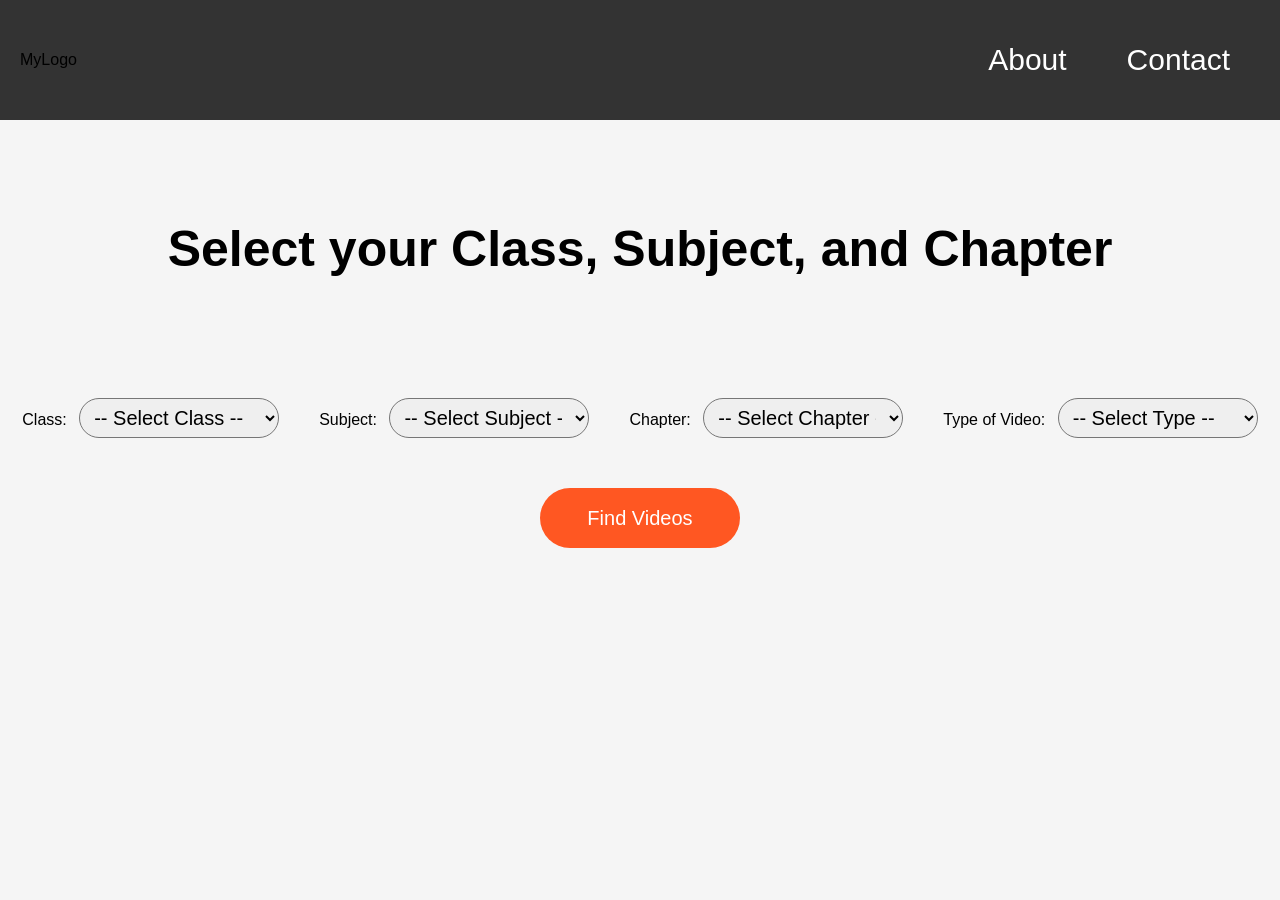
==== frontend/index.html @ 71562c77 "basic backend algorithm v1" ====
<!DOCTYPE html>
<html lang="en">
<head>
    <meta charset="UTF-8">
    <meta name="viewport" content="width=device-width, initial-scale=1.0">
    <title>Video Finder</title>

    <link rel="stylesheet" href="style.css">

    <script src="script.js" type="module" defer></script>
</head>
<body>

    <nav class="navbar">
        <div class="logo">MyLogo</div>
        <ul class="nav-links">
            <li><a href="#">About</a></li>
            <li><a href="#">Contact</a></li>
        </ul>
    </nav>

    <h1 class="instruction">Select your Class, Subject, and Chapter</h1>

    <div class="menu">
        <form action="" id="video-topic">
            <div>
                <label>Class:</label>
                <select id="classSelect">
                <option value="">-- Select Class --</option>
                <option value="9_10">Class 9-10</option>
                <option value="11_12">Class 11-12</option>
                </select>
            </div>

            <div>
                <label>Subject:</label>
                <select id="subjectSelect">
                <option value="">-- Select Subject --</option>
                </select>
            </div>

            <div>
                <label>Chapter:</label>
                <select id="chapterSelect">
                <option value="">-- Select Chapter --</option>
                </select>
            </div>

            <div>
                <label>Type of Video:</label>
                <select id="videoType">
                <option value="">-- Select Type --</option>
                <option value="first-time">First Time</option>
                <option value="one-shot">One Shot</option>
                <option value="revision">Revision</option>
                <option value="problem-solving">Problem Solving</option>
                </select>
            </div>
        </form>
        <button class="find-videos-button" form="video-topic" type="button">Find Videos</button>
    </div>
</body>
</html>
---- frontend/style.css ----
body {
  font-family: Arial, sans-serif;
  background-color: #f5f5f5;
  margin: 0;
  padding: 0; 
}

.navbar {
  display: flex;
  justify-content: space-between; 
  align-items: center;            
  padding: 10px 20px;
  background-color: #333;
  height: 100px;
}

.nav-links {
  display: flex;                  
  list-style: none;
  margin: 0;
  padding: 0;
  font-size: 30px;
}

.nav-links li {
  margin: 30px;
}

.nav-links a {
  color: white;
  text-decoration: none;
}


.instruction {
    width: fit-content;
    display: block;
    margin: 100px auto;
    font-size: 50px;
}

form {
    display: flex;            /* Enables flexbox */
    justify-content: center;  /* Centers the group on the page */
    align-items: center;      /* Vertically aligns labels and selects */
    gap: 40px;                /* Creates even spacing between the pairs */
    width: 100%;              /* Ensures it spans the full width */
    padding: 20px 0;
}

.menu {
    width: 100%;
}

/* Optional: adds a little space between label and dropdown */
label {
    margin-right: 8px;
    width: auto;
}

select {
    height: 40px;
    width: 200px;
    border-radius: 30px;
    font-size: 20px;
    padding: 5px 10px;
}


.find-videos-button {
    display: block;
    margin: 30px auto;
    height: 60px;
    width: 200px;
    font-size: 20px;
    border-radius: 100px;
    background-color: #ff5722;
    color: white;
    border: none;
}

.find-videos-button:hover {
    transition: 0.3s;
    background-color: #333;
    color: white;
    cursor: pointer;
    transform: scale(1.05);
}
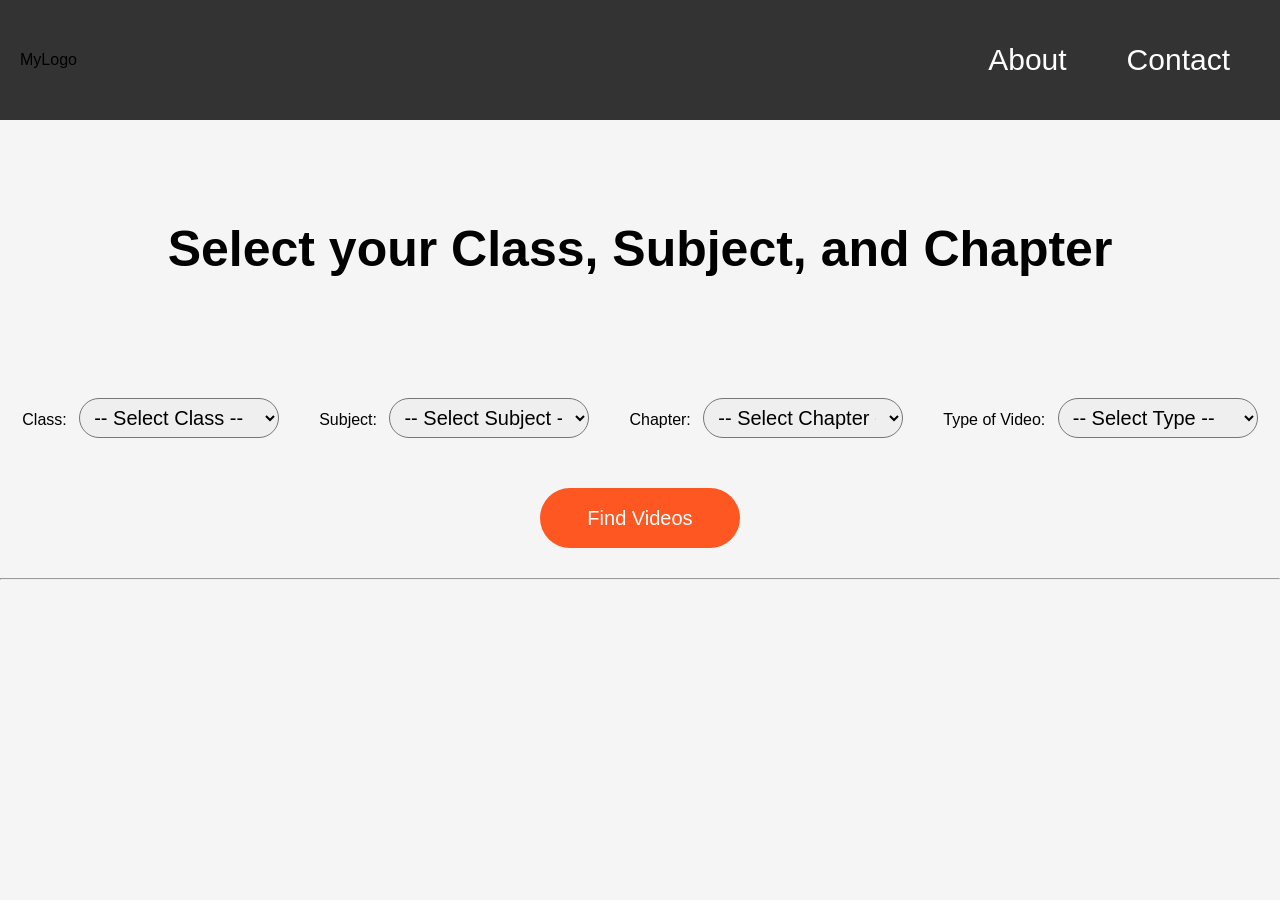
==== commit be65ff61: "Integrated with Frontend V1" ====
--- a/frontend/index.html
+++ b/frontend/index.html
@@ -27,8 +27,8 @@
                 <label>Class:</label>
                 <select id="classSelect">
                 <option value="">-- Select Class --</option>
-                <option value="9_10">Class 9-10</option>
-                <option value="11_12">Class 11-12</option>
+                <option value="SSC">Class 9-10</option>
+                <option value="HSC">Class 11-12</option>
                 </select>
             </div>
 
@@ -59,5 +59,15 @@
         </form>
         <button class="find-videos-button" form="video-topic" type="button">Find Videos</button>
     </div>
+
+    <div id="featured-section" class="featured-section">
+        <h2 class="featured-title" id="featured-title" style="display:none;">Top Recommendation</h2>
+        <div class="featured-title-container" id="featured-video-container"></div>
+    </div>
+
+    <hr>
+
+    <h2 class="others-title" id="others-title" style="display:none;">More Results</h2>
+    <div class="video-grid" id="video-grid" class="video-grid"></div>
 </body>
 </html>
--- a/frontend/style.css
+++ b/frontend/style.css
@@ -85,4 +85,35 @@
     color: white;
     cursor: pointer;
     transform: scale(1.05);
+}
+
+/* Container for the iframe and the badge */
+.iframe-wrapper {
+    position: relative;
+    width: 100%;
+    max-width: 560px;
+    aspect-ratio: 16 / 9; 
+    background: #000; /* Black bars if video doesn't fit perfectly */
+    border-radius: 8px;
+    overflow: hidden;
+}
+
+/* Layout for the secondary videos */
+.video-grid {
+    display: grid;
+    grid-template-columns: repeat(auto-fill, minmax(560px, 1fr));
+    gap: 30px;
+}
+
+.video-card {
+    border: 1px solid #ddd;
+    padding: 10px;
+    border-radius: 8px;
+    background: #f9f9f9;
+}
+
+.featured-section {
+  display: block;
+  width: 560px;
+  margin: auto;
 }
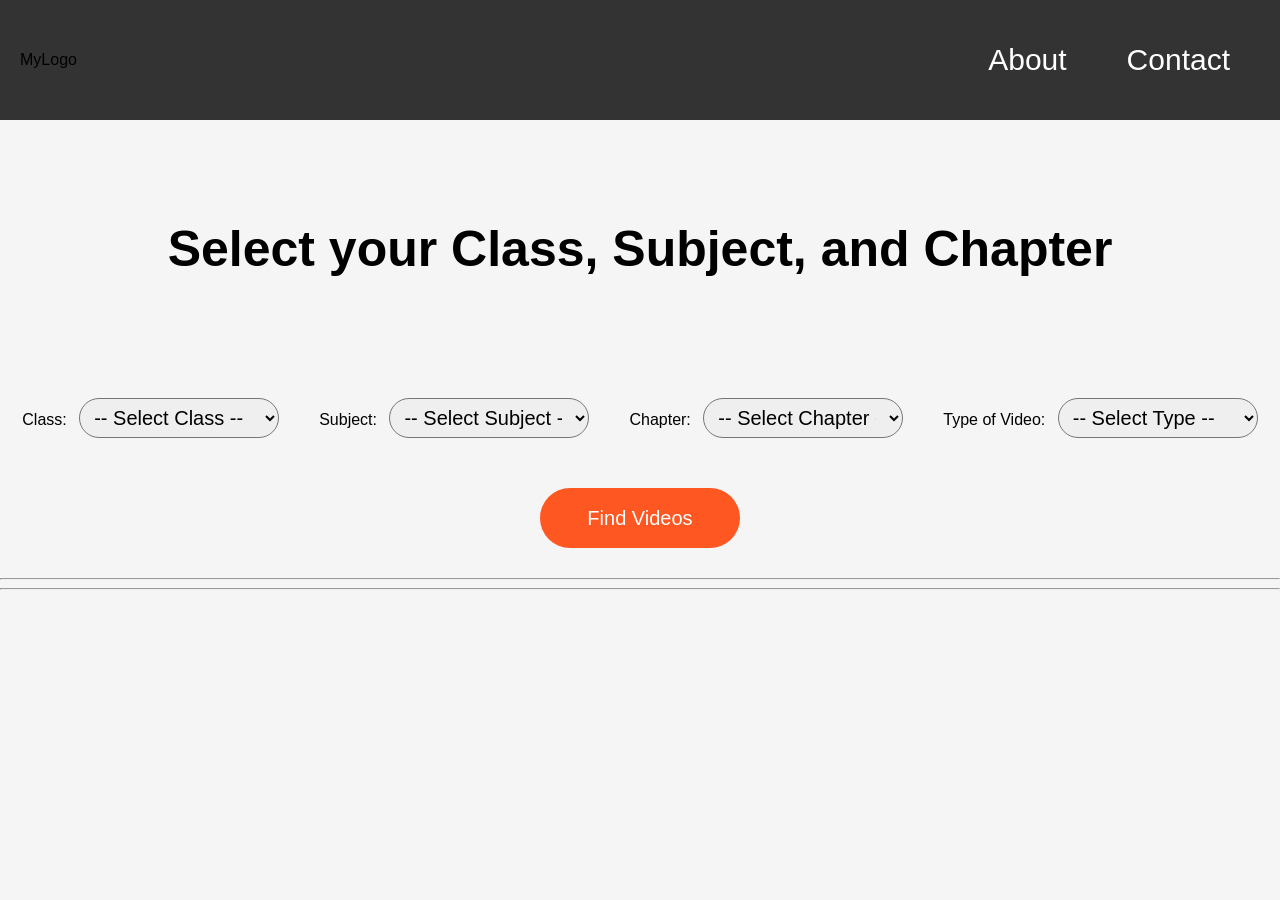
==== commit 34ecc8c0: "Full Stack V1 draft touch" ====
--- a/frontend/index.html
+++ b/frontend/index.html
@@ -60,6 +60,10 @@
         <button class="find-videos-button" form="video-topic" type="button">Find Videos</button>
     </div>
 
+    <hr>
+    <p id="loading" style="text-align:center; display:none;">Loading...</p>
+    <p id="no-results" style="text-align:center; display:none;">No videos found.</p>
+
     <div id="featured-section" class="featured-section">
         <h2 class="featured-title" id="featured-title" style="display:none;">Top Recommendation</h2>
         <div class="featured-title-container" id="featured-video-container"></div>
--- a/frontend/style.css
+++ b/frontend/style.css
@@ -40,11 +40,11 @@
 }
 
 form {
-    display: flex;            /* Enables flexbox */
-    justify-content: center;  /* Centers the group on the page */
-    align-items: center;      /* Vertically aligns labels and selects */
-    gap: 40px;                /* Creates even spacing between the pairs */
-    width: 100%;              /* Ensures it spans the full width */
+    display: flex;            
+    justify-content: center;  
+    align-items: center;      
+    gap: 40px;                
+    width: 100%;              
     padding: 20px 0;
 }
 
@@ -52,7 +52,7 @@
     width: 100%;
 }
 
-/* Optional: adds a little space between label and dropdown */
+
 label {
     margin-right: 8px;
     width: auto;
@@ -87,13 +87,13 @@
     transform: scale(1.05);
 }
 
-/* Container for the iframe and the badge */
+
 .iframe-wrapper {
     position: relative;
     width: 100%;
     max-width: 560px;
     aspect-ratio: 16 / 9; 
-    background: #000; /* Black bars if video doesn't fit perfectly */
+    background: #000; 
     border-radius: 8px;
     overflow: hidden;
 }
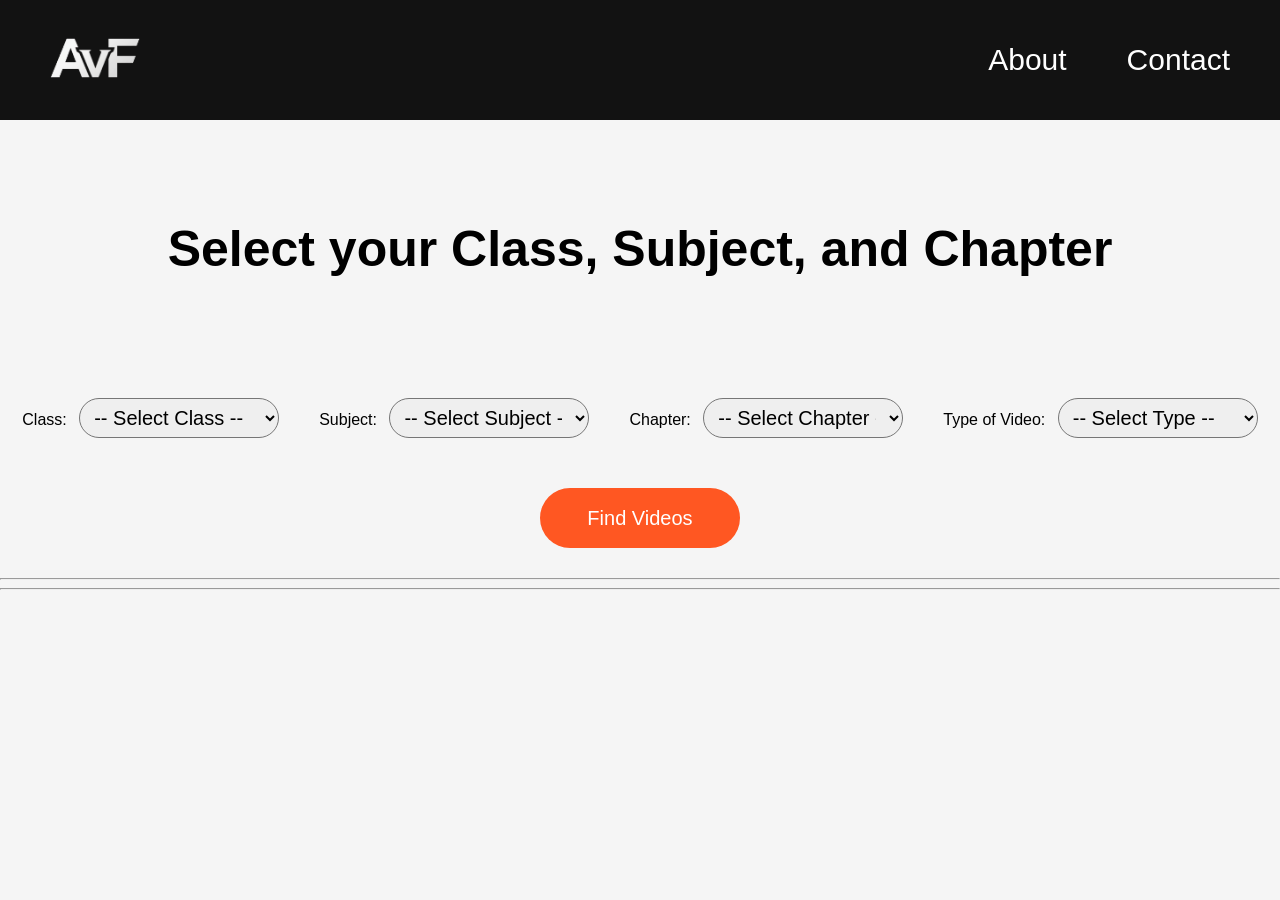
==== commit 07f5819c: "Polishing the final touch" ====
--- a/frontend/index.html
+++ b/frontend/index.html
@@ -12,10 +12,14 @@
 <body>
 
     <nav class="navbar">
-        <div class="logo">MyLogo</div>
+        <a href="index.html">
+            <div class="logo">
+                <img class="logo" src="../data/img/Gemini_Generated_Image_4nu0ui4nu0ui4nu0.png" width="150" alt="logo">
+            </div>
+        </a>
         <ul class="nav-links">
-            <li><a href="#">About</a></li>
-            <li><a href="#">Contact</a></li>
+            <li><a href="about.html" class="nav-links-button">About</a></li>
+            <li><a href="contact.html" class="nav-links-button">Contact</a></li>
         </ul>
     </nav>
 
@@ -61,8 +65,14 @@
     </div>
 
     <hr>
+
+    <p id="no-details" style="text-align: center; display: none;">Please Enter all fields</p>
     <p id="loading" style="text-align:center; display:none;">Loading...</p>
     <p id="no-results" style="text-align:center; display:none;">No videos found.</p>
+    <p id="warning" style="text-align:center; display: none;">! Please note that the videos might not always be accurate
+        can show irrelavant videos as the top video for the algorithmic limitations. However, we tried our best to provide
+        the most relevant videos in the full list, following a descending order of objective scores in eye of the algorithm.
+    </p>
 
     <div id="featured-section" class="featured-section">
         <h2 class="featured-title" id="featured-title" style="display:none;">Top Recommendation</h2>
--- a/frontend/style.css
+++ b/frontend/style.css
@@ -1,3 +1,14 @@
+/* For WebKit browsers (Chrome, Safari, Opera, newer Edge) */
+.hide-scrollbar::-webkit-scrollbar {
+  display: none;
+}
+
+/* For IE, old Edge, and Firefox */
+.hide-scrollbar {
+  -ms-overflow-style: none;  /* IE and Edge */
+  scrollbar-width: none;     /* Firefox */
+}
+
 body {
   font-family: Arial, sans-serif;
   background-color: #f5f5f5;
@@ -10,7 +21,7 @@
   justify-content: space-between; 
   align-items: center;            
   padding: 10px 20px;
-  background-color: #333;
+  background-color: #121212;
   height: 100px;
 }
 
@@ -116,4 +127,9 @@
   display: block;
   width: 560px;
   margin: auto;
+}
+
+.nav-links-button:hover {
+    transition-duration: 0.2s;
+    text-decoration: underline;
 }
